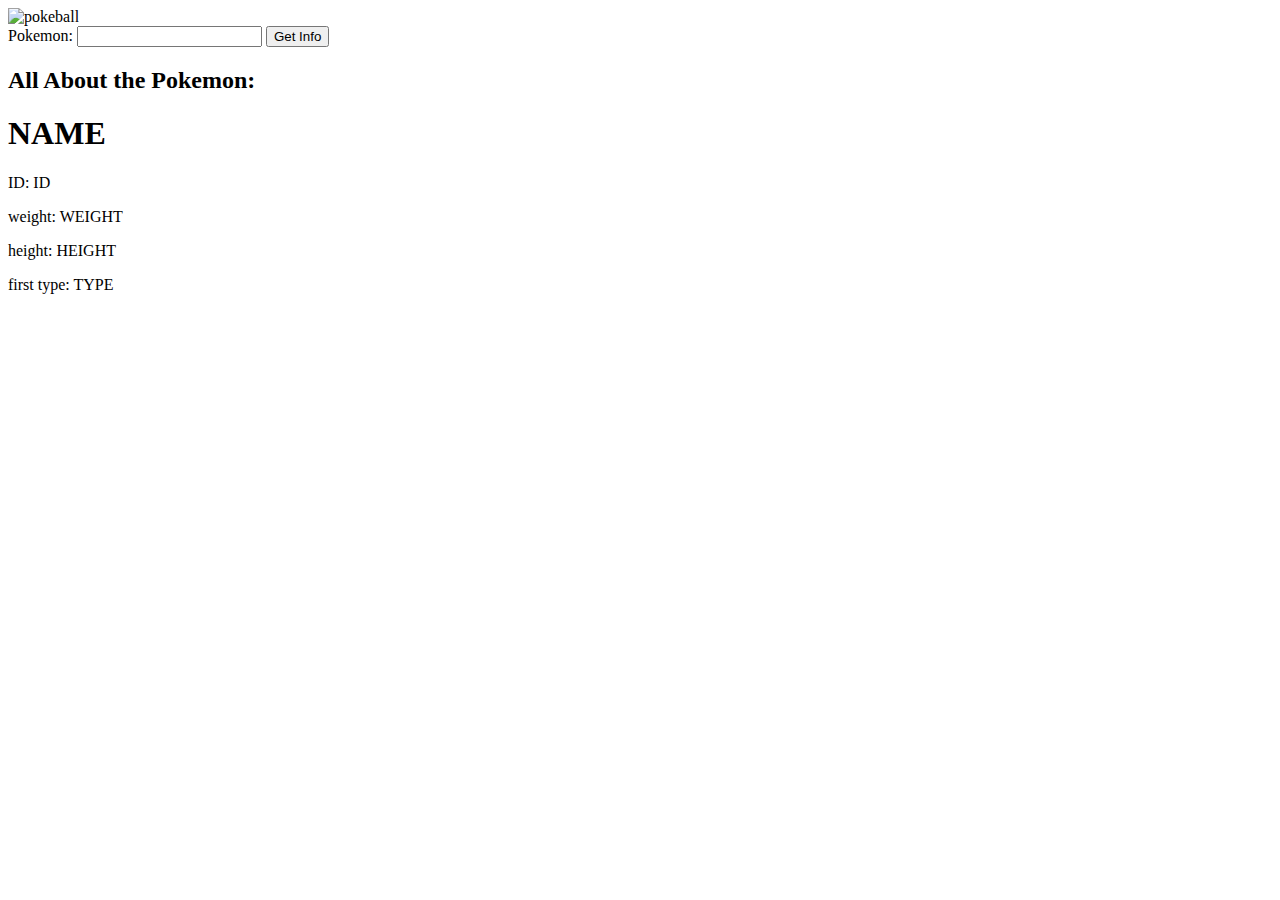
==== index.html @ a337371b "Merge cf26fae51d05cc9a5299cc30fe30727acd3f5913 into 35b449a1af0798cefc04cb985732f3906223c1a9" ====
<!DOCTYPE html>
<html lang="en">

<head>
  <meta charset="UTF-8">
  <meta name="viewport" content="width=device-width, initial-scale=1.0">
  <meta http-equiv="X-UA-Compatible" content="ie=edge">
  <link rel="stylesheet" href="style.css">
  <script src="https://code.jquery.com/jquery-3.4.0.min.js" crossorigin="anonymous"></script>
  <script src="main.js"></script>
  <title>POKEMON</title>
</head>

<body>
  <img src="https://vignette.wikia.nocookie.net/youtubepoop/images/4/4c/Pokeball.png/revision/latest?cb=20150418234807" alt="pokeball">

  <form>
    <label for="pokemon">Pokemon:</label>
    <input type="text" id="pokemon">
    <button type="submit">Get Info</button>
  </form>

  <h2>All About the Pokemon:</h2>
  <h1 id="name">NAME</h1>
  <p>ID: <span id="id">ID</span></p>
  <p>weight: <span id="weight">WEIGHT</span></p>
  <p>height: <span id="height">HEIGHT</span></p>
  <p>first type: <span id="type">TYPE</span></p>
  
</body>

</html>
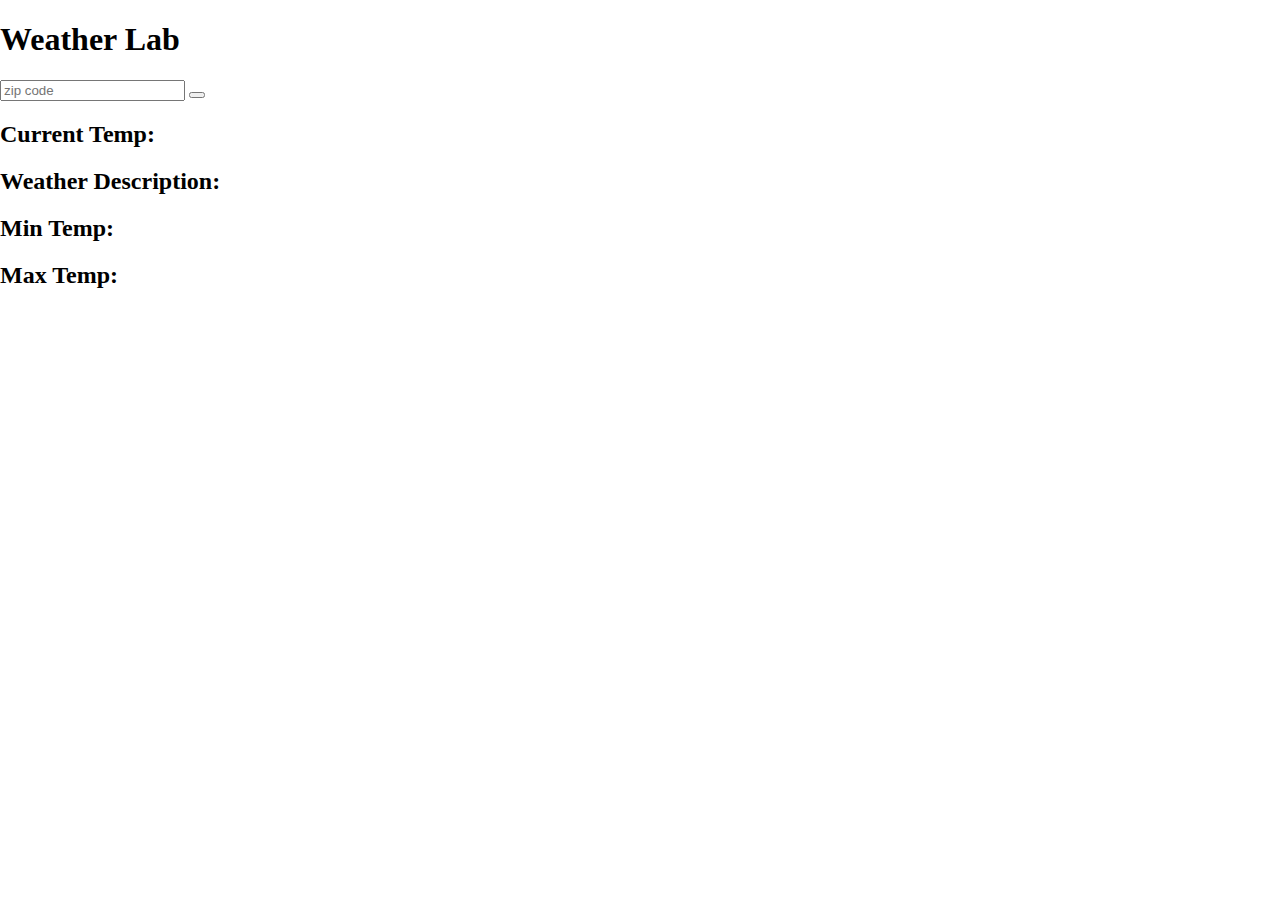
==== commit b6622faf: "Mohammed" ====
--- a/index.html
+++ b/index.html
@@ -1,32 +1,24 @@
 <!DOCTYPE html>
-<html lang="en">
-
-<head>
-  <meta charset="UTF-8">
-  <meta name="viewport" content="width=device-width, initial-scale=1.0">
-  <meta http-equiv="X-UA-Compatible" content="ie=edge">
-  <link rel="stylesheet" href="style.css">
-  <script src="https://code.jquery.com/jquery-3.4.0.min.js" crossorigin="anonymous"></script>
-  <script src="main.js"></script>
-  <title>POKEMON</title>
-</head>
-
-<body>
-  <img src="https://vignette.wikia.nocookie.net/youtubepoop/images/4/4c/Pokeball.png/revision/latest?cb=20150418234807" alt="pokeball">
-
-  <form>
-    <label for="pokemon">Pokemon:</label>
-    <input type="text" id="pokemon">
-    <button type="submit">Get Info</button>
-  </form>
-
-  <h2>All About the Pokemon:</h2>
-  <h1 id="name">NAME</h1>
-  <p>ID: <span id="id">ID</span></p>
-  <p>weight: <span id="weight">WEIGHT</span></p>
-  <p>height: <span id="height">HEIGHT</span></p>
-  <p>first type: <span id="type">TYPE</span></p>
-  
-</body>
-
-</html>+	<html lang="en" dir="ltr">
+	    <head>
+	        <meta charset="utf-8">
+	        <title>Mohammed</title>
+	        <link rel="stylesheet" href="style.css">
+	        <script src="https://ajax.googleapis.com/ajax/libs/jquery/3.3.1/jquery.min.js"></script>
+	    </head>
+	    <body>
+	
+	        <h1>Weather Lab</h1>
+	        <form class="" action="index.html" method="post">
+	            <input type="text" name="" value="" placeholder="zip code" id="zip">
+	            <button type="button" name="button" value="submit"></button>
+	        </form>
+	        <div class="response">
+	            <h2>Current Temp: <span id="current"></span></h2>
+	            <h2>Weather Description: <span id="weather"></span></h2>
+	            <h2>Min Temp: <span id="min"></span></h2>
+	            <h2>Max Temp: <span id="max"></span></h2>
+	        </div>
+	        <script src="main.js"></script>
+	    </body>
+	</html>--- a/style.css
+++ b/style.css
@@ -0,0 +1,21 @@
+body, html {
+    width: 100%; height: 100%;
+    margin: 0;
+    background-image: url(https://soulsdestiny.com.au/wp-content/uploads/2016/05/nice-weather.jpg);
+    background-size: cover;
+    background-position: center;
+    image-rendering:optimizeSpeed;
+    image-rendering:-moz-crisp-edges;
+    image-rendering:-o-crisp-edges;
+    image-rendering:-webkit-optimize-contrast;
+    image-rendering:crisp-edges;
+    -ms-interpolation-mode:bicubic;
+    overflow: hidden;
+  }
+
+
+  div, html {
+
+    background-position: center;
+    
+  }